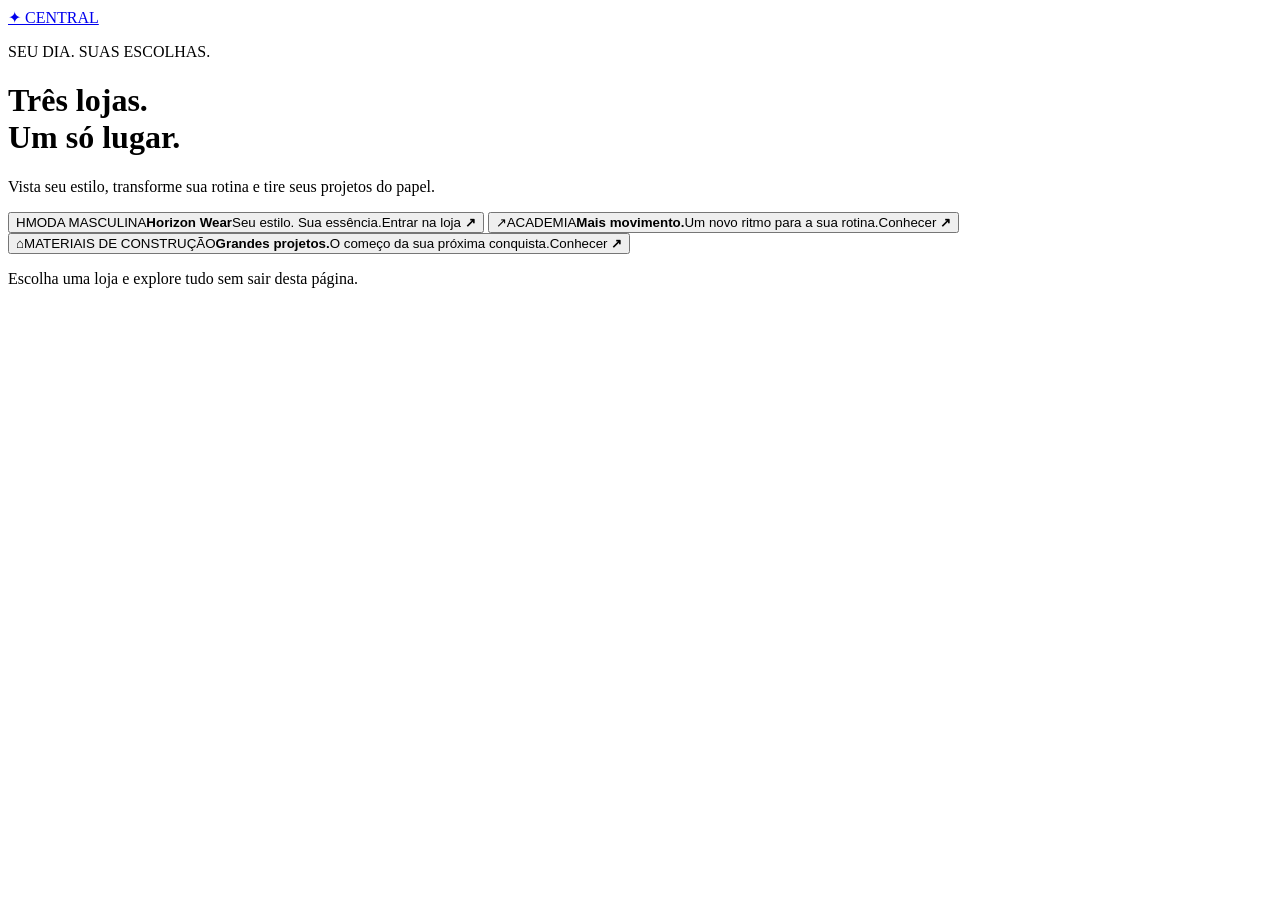
==== frontend/central/index.html @ 71c16fd4 "Add three-store central with shared Supabase and scoped administration" ====
<!doctype html>
<html lang="pt-BR"><head><meta charset="utf-8"><meta name="viewport" content="width=device-width,initial-scale=1"><meta name="description" content="Moda masculina, academia e construção em um só lugar."><title>Central — Escolha sua loja</title><link rel="stylesheet" href="/central/central.css"><script src="/central/central.js" defer></script></head>
<body>
<header class="central-header"><a class="central-brand" href="/central/" aria-label="Central — início"><span aria-hidden="true">✦</span> CENTRAL</a><button id="back" hidden>← Todas as lojas</button><nav id="storeNav" aria-label="Lojas" hidden><button data-store="horizon">Horizon Wear</button><button data-store="academia">Academia</button><button data-store="construcao">Construção</button></nav></header>
<main id="welcome"><div class="intro"><p class="eyebrow">SEU DIA. SUAS ESCOLHAS.</p><h1>Três lojas.<br><span>Um só lugar.</span></h1><p>Vista seu estilo, transforme sua rotina e tire seus projetos do papel.</p></div><section class="stores" aria-label="Escolha sua loja">
<button class="store-card horizon" data-store="horizon"><span class="card-icon" aria-hidden="true">H</span><span class="card-tag">MODA MASCULINA</span><strong>Horizon Wear</strong><span>Seu estilo. Sua essência.</span><span class="card-action">Entrar na loja <b aria-hidden="true">↗</b></span></button>
<button class="store-card academia" data-store="academia"><span class="card-icon" aria-hidden="true">↗</span><span class="card-tag">ACADEMIA</span><strong>Mais movimento.</strong><span>Um novo ritmo para a sua rotina.</span><span class="card-action">Conhecer <b aria-hidden="true">↗</b></span></button>
<button class="store-card construcao" data-store="construcao"><span class="card-icon" aria-hidden="true">⌂</span><span class="card-tag">MATERIAIS DE CONSTRUÇÃO</span><strong>Grandes projetos.</strong><span>O começo da sua próxima conquista.</span><span class="card-action">Conhecer <b aria-hidden="true">↗</b></span></button>
</section><p class="central-note">Escolha uma loja e explore tudo sem sair desta página.</p></main>
<section id="storeView" hidden aria-label="Loja selecionada"><p id="loadStatus" role="status">Abrindo a loja…</p><iframe id="storeFrame" title="Loja selecionada" referrerpolicy="same-origin"></iframe></section><p id="notice" class="notice" role="alert" hidden></p>
</body></html>
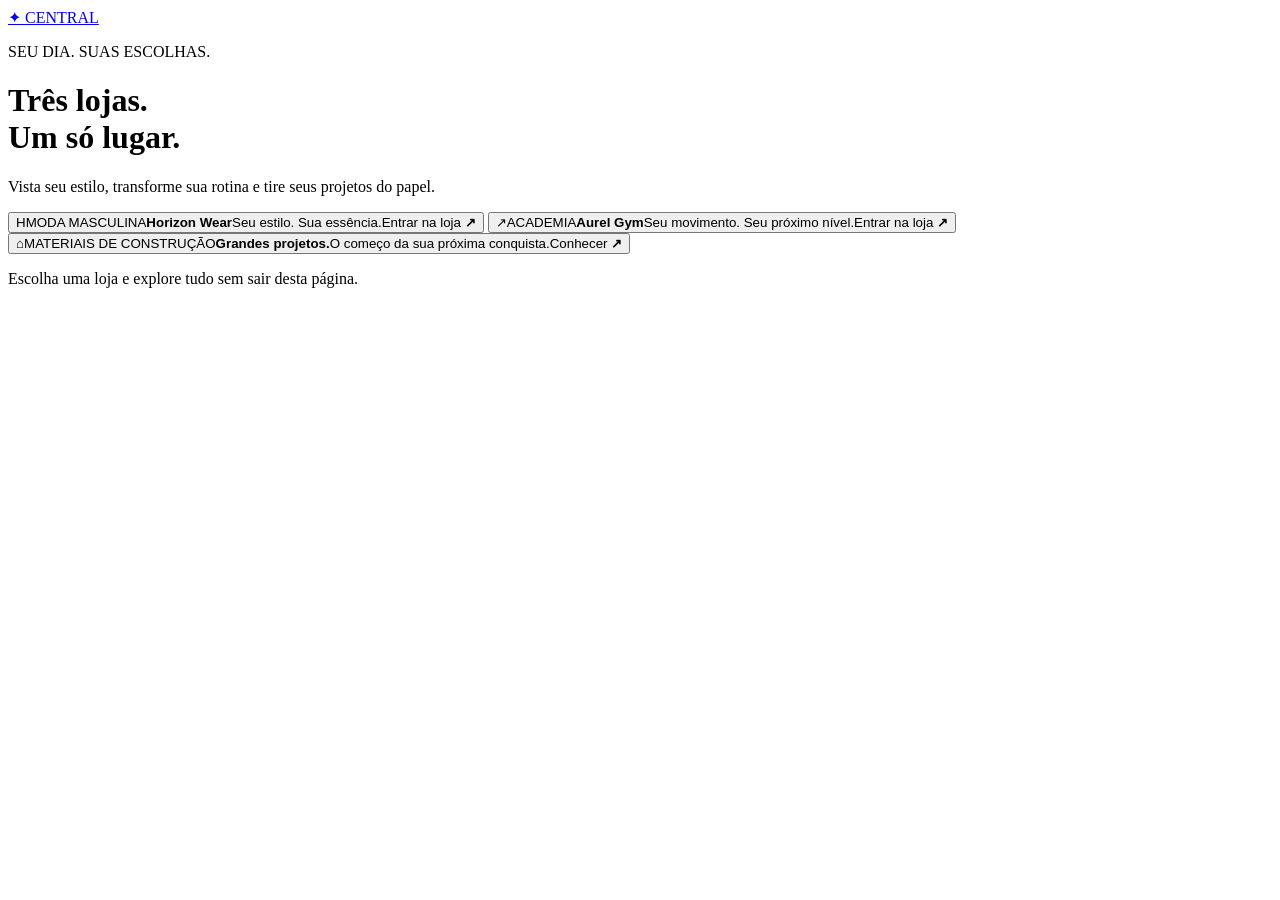
==== commit 33284e72: "Integra Aurel Gym à central de lojas" ====
--- a/frontend/central/index.html
+++ b/frontend/central/index.html
@@ -1,10 +1,10 @@
 <!doctype html>
-<html lang="pt-BR"><head><meta charset="utf-8"><meta name="viewport" content="width=device-width,initial-scale=1"><meta name="description" content="Moda masculina, academia e construção em um só lugar."><title>Central — Escolha sua loja</title><link rel="stylesheet" href="/central/central.css"><script src="/central/central.js" defer></script></head>
+<html lang="pt-BR"><head><meta charset="utf-8"><meta name="viewport" content="width=device-width,initial-scale=1"><meta name="description" content="Moda masculina, academia e construção em um só lugar."><title>Central — Escolha sua loja</title><link rel="stylesheet" href="/central/central.css?v=20261022a"><script src="/central/central.js?v=20261022a" defer></script></head>
 <body>
-<header class="central-header"><a class="central-brand" href="/central/" aria-label="Central — início"><span aria-hidden="true">✦</span> CENTRAL</a><button id="back" hidden>← Todas as lojas</button><nav id="storeNav" aria-label="Lojas" hidden><button data-store="horizon">Horizon Wear</button><button data-store="academia">Academia</button><button data-store="construcao">Construção</button></nav></header>
+<header class="central-header"><a class="central-brand" href="/central/" aria-label="Central — início"><span aria-hidden="true">✦</span> CENTRAL</a><button id="back" hidden>← Todas as lojas</button><nav id="storeNav" aria-label="Lojas" hidden><button data-store="horizon">Horizon Wear</button><button data-store="academia">Aurel Gym</button><button data-store="construcao">Construção</button></nav></header>
 <main id="welcome"><div class="intro"><p class="eyebrow">SEU DIA. SUAS ESCOLHAS.</p><h1>Três lojas.<br><span>Um só lugar.</span></h1><p>Vista seu estilo, transforme sua rotina e tire seus projetos do papel.</p></div><section class="stores" aria-label="Escolha sua loja">
 <button class="store-card horizon" data-store="horizon"><span class="card-icon" aria-hidden="true">H</span><span class="card-tag">MODA MASCULINA</span><strong>Horizon Wear</strong><span>Seu estilo. Sua essência.</span><span class="card-action">Entrar na loja <b aria-hidden="true">↗</b></span></button>
-<button class="store-card academia" data-store="academia"><span class="card-icon" aria-hidden="true">↗</span><span class="card-tag">ACADEMIA</span><strong>Mais movimento.</strong><span>Um novo ritmo para a sua rotina.</span><span class="card-action">Conhecer <b aria-hidden="true">↗</b></span></button>
+<button class="store-card academia" data-store="academia"><span class="card-icon" aria-hidden="true">↗</span><span class="card-tag">ACADEMIA</span><strong>Aurel Gym</strong><span>Seu movimento. Seu próximo nível.</span><span class="card-action">Entrar na loja <b aria-hidden="true">↗</b></span></button>
 <button class="store-card construcao" data-store="construcao"><span class="card-icon" aria-hidden="true">⌂</span><span class="card-tag">MATERIAIS DE CONSTRUÇÃO</span><strong>Grandes projetos.</strong><span>O começo da sua próxima conquista.</span><span class="card-action">Conhecer <b aria-hidden="true">↗</b></span></button>
 </section><p class="central-note">Escolha uma loja e explore tudo sem sair desta página.</p></main>
 <section id="storeView" hidden aria-label="Loja selecionada"><p id="loadStatus" role="status">Abrindo a loja…</p><iframe id="storeFrame" title="Loja selecionada" referrerpolicy="same-origin"></iframe></section><p id="notice" class="notice" role="alert" hidden></p>
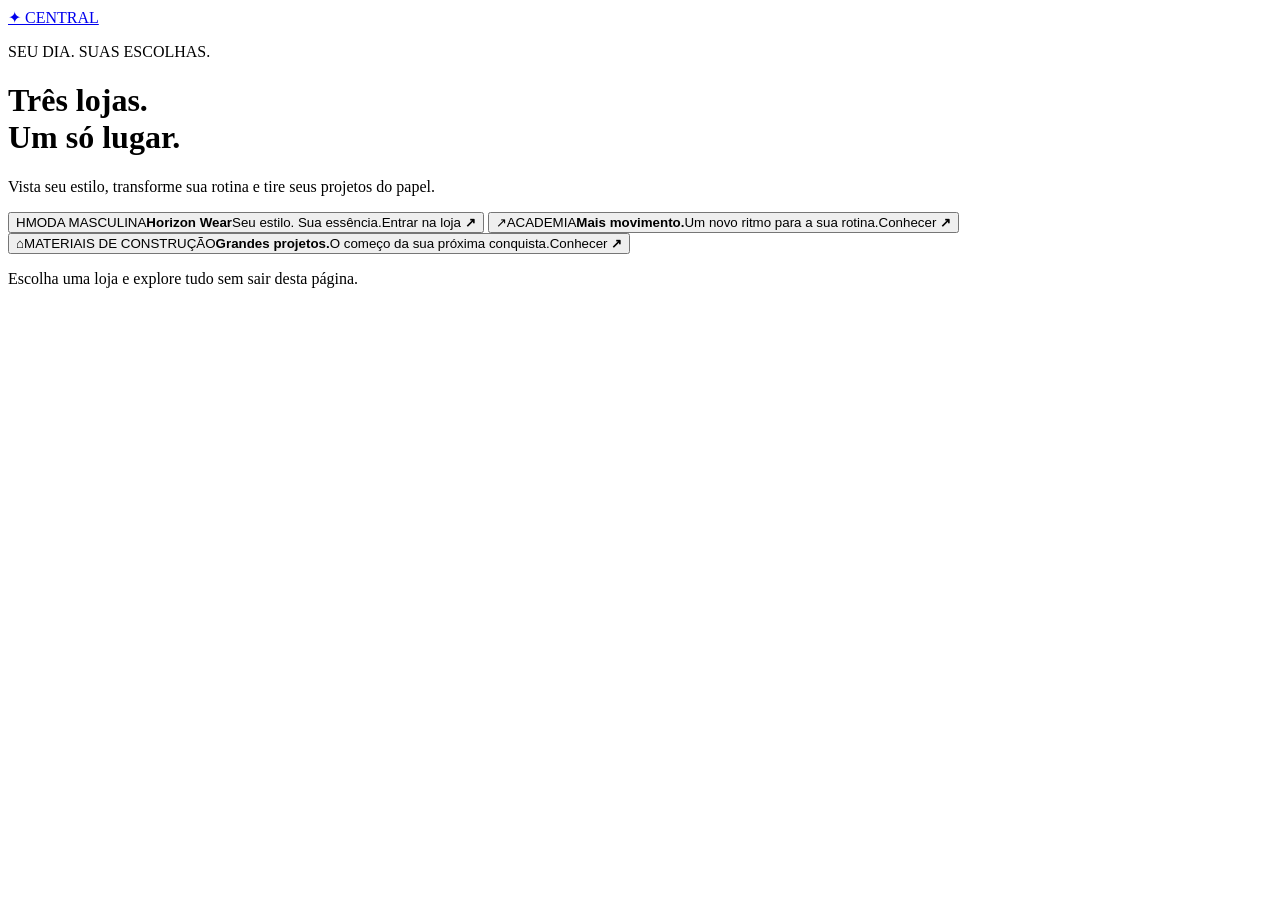
==== commit 693f3dc3: "Restaura integralmente a versão anterior à integração da Aurel Gym" ====
--- a/frontend/central/index.html
+++ b/frontend/central/index.html
@@ -1,10 +1,10 @@
 <!doctype html>
-<html lang="pt-BR"><head><meta charset="utf-8"><meta name="viewport" content="width=device-width,initial-scale=1"><meta name="description" content="Moda masculina, academia e construção em um só lugar."><title>Central — Escolha sua loja</title><link rel="stylesheet" href="/central/central.css?v=20261022a"><script src="/central/central.js?v=20261022a" defer></script></head>
+<html lang="pt-BR"><head><meta charset="utf-8"><meta name="viewport" content="width=device-width,initial-scale=1"><meta name="description" content="Moda masculina, academia e construção em um só lugar."><title>Central — Escolha sua loja</title><link rel="stylesheet" href="/central/central.css?v=20261001e"><script src="/central/central.js?v=20261001e" defer></script></head>
 <body>
-<header class="central-header"><a class="central-brand" href="/central/" aria-label="Central — início"><span aria-hidden="true">✦</span> CENTRAL</a><button id="back" hidden>← Todas as lojas</button><nav id="storeNav" aria-label="Lojas" hidden><button data-store="horizon">Horizon Wear</button><button data-store="academia">Aurel Gym</button><button data-store="construcao">Construção</button></nav></header>
+<header class="central-header"><a class="central-brand" href="/central/" aria-label="Central — início"><span aria-hidden="true">✦</span> CENTRAL</a><button id="back" hidden>← Todas as lojas</button><nav id="storeNav" aria-label="Lojas" hidden><button data-store="horizon">Horizon Wear</button><button data-store="academia">Academia</button><button data-store="construcao">Construção</button></nav></header>
 <main id="welcome"><div class="intro"><p class="eyebrow">SEU DIA. SUAS ESCOLHAS.</p><h1>Três lojas.<br><span>Um só lugar.</span></h1><p>Vista seu estilo, transforme sua rotina e tire seus projetos do papel.</p></div><section class="stores" aria-label="Escolha sua loja">
 <button class="store-card horizon" data-store="horizon"><span class="card-icon" aria-hidden="true">H</span><span class="card-tag">MODA MASCULINA</span><strong>Horizon Wear</strong><span>Seu estilo. Sua essência.</span><span class="card-action">Entrar na loja <b aria-hidden="true">↗</b></span></button>
-<button class="store-card academia" data-store="academia"><span class="card-icon" aria-hidden="true">↗</span><span class="card-tag">ACADEMIA</span><strong>Aurel Gym</strong><span>Seu movimento. Seu próximo nível.</span><span class="card-action">Entrar na loja <b aria-hidden="true">↗</b></span></button>
+<button class="store-card academia" data-store="academia"><span class="card-icon" aria-hidden="true">↗</span><span class="card-tag">ACADEMIA</span><strong>Mais movimento.</strong><span>Um novo ritmo para a sua rotina.</span><span class="card-action">Conhecer <b aria-hidden="true">↗</b></span></button>
 <button class="store-card construcao" data-store="construcao"><span class="card-icon" aria-hidden="true">⌂</span><span class="card-tag">MATERIAIS DE CONSTRUÇÃO</span><strong>Grandes projetos.</strong><span>O começo da sua próxima conquista.</span><span class="card-action">Conhecer <b aria-hidden="true">↗</b></span></button>
 </section><p class="central-note">Escolha uma loja e explore tudo sem sair desta página.</p></main>
 <section id="storeView" hidden aria-label="Loja selecionada"><p id="loadStatus" role="status">Abrindo a loja…</p><iframe id="storeFrame" title="Loja selecionada" referrerpolicy="same-origin"></iframe></section><p id="notice" class="notice" role="alert" hidden></p>
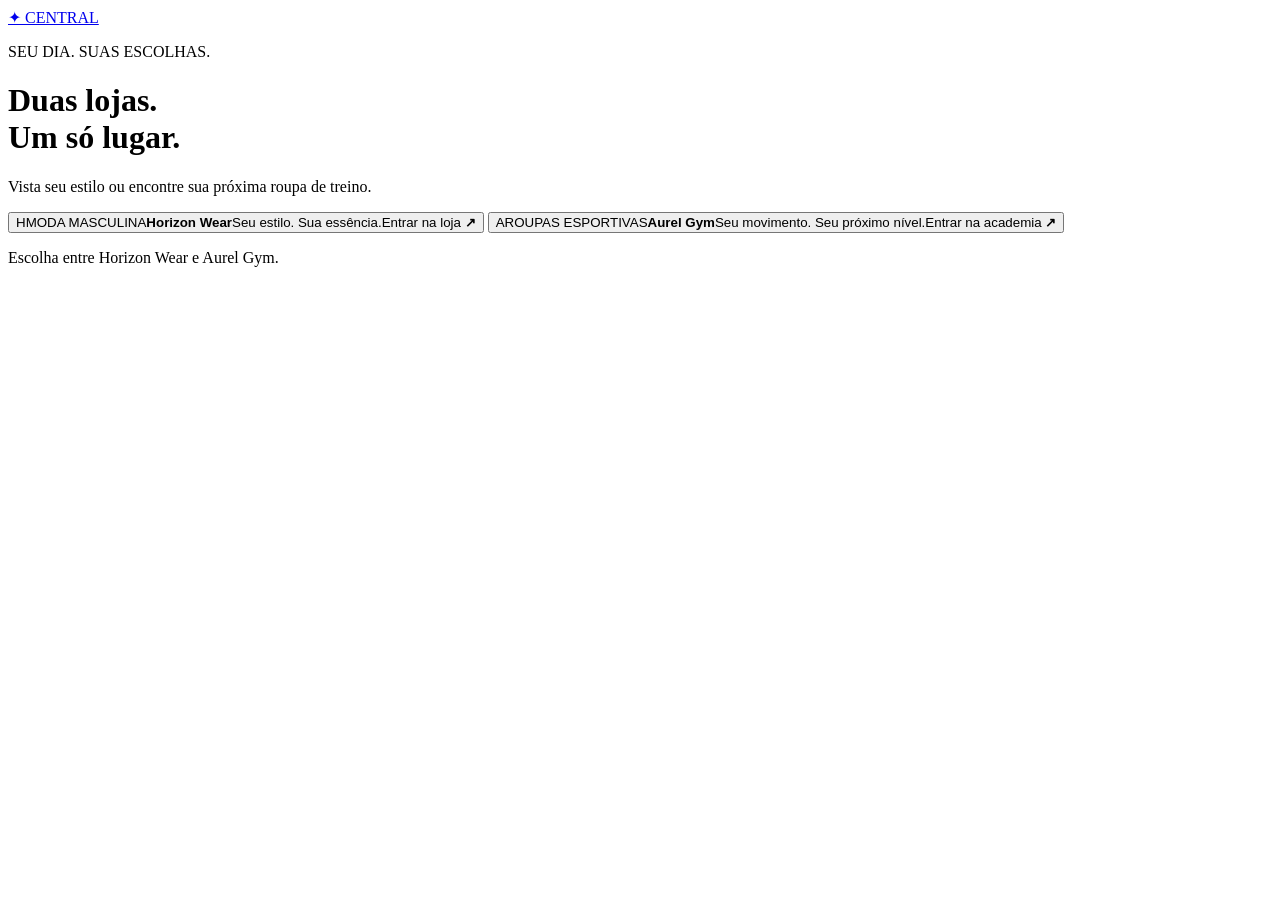
==== commit 99780036: "Integrar Aurel Gym e ocultar Construção na central" ====
--- a/frontend/central/index.html
+++ b/frontend/central/index.html
@@ -1,11 +1,11 @@
 <!doctype html>
-<html lang="pt-BR"><head><meta charset="utf-8"><meta name="viewport" content="width=device-width,initial-scale=1"><meta name="description" content="Moda masculina, academia e construção em um só lugar."><title>Central — Escolha sua loja</title><link rel="stylesheet" href="/central/central.css?v=20261001e"><script src="/central/central.js?v=20261001e" defer></script></head>
+<html lang="pt-BR"><head><meta charset="utf-8"><meta name="viewport" content="width=device-width,initial-scale=1"><meta name="description" content="Horizon Wear e Aurel Gym em um só lugar."><title>Central — Horizon Wear e Aurel Gym</title><link rel="stylesheet" href="/central/central.css?v=20261001e"><script src="/central/central.js?v=20261001e" defer></script></head>
 <body>
-<header class="central-header"><a class="central-brand" href="/central/" aria-label="Central — início"><span aria-hidden="true">✦</span> CENTRAL</a><button id="back" hidden>← Todas as lojas</button><nav id="storeNav" aria-label="Lojas" hidden><button data-store="horizon">Horizon Wear</button><button data-store="academia">Academia</button><button data-store="construcao">Construção</button></nav></header>
-<main id="welcome"><div class="intro"><p class="eyebrow">SEU DIA. SUAS ESCOLHAS.</p><h1>Três lojas.<br><span>Um só lugar.</span></h1><p>Vista seu estilo, transforme sua rotina e tire seus projetos do papel.</p></div><section class="stores" aria-label="Escolha sua loja">
+<header class="central-header"><a class="central-brand" href="/central/" aria-label="Central — início"><span aria-hidden="true">✦</span> CENTRAL</a><button id="back" hidden>← Todas as lojas</button><nav id="storeNav" aria-label="Lojas" hidden><button data-store="horizon">Horizon Wear</button><button data-store="academia">Academia</button></nav></header>
+<main id="welcome"><div class="intro"><p class="eyebrow">SEU DIA. SUAS ESCOLHAS.</p><h1>Duas lojas.<br><span>Um só lugar.</span></h1><p>Vista seu estilo ou encontre sua próxima roupa de treino.</p></div><section class="stores" aria-label="Escolha sua loja">
 <button class="store-card horizon" data-store="horizon"><span class="card-icon" aria-hidden="true">H</span><span class="card-tag">MODA MASCULINA</span><strong>Horizon Wear</strong><span>Seu estilo. Sua essência.</span><span class="card-action">Entrar na loja <b aria-hidden="true">↗</b></span></button>
-<button class="store-card academia" data-store="academia"><span class="card-icon" aria-hidden="true">↗</span><span class="card-tag">ACADEMIA</span><strong>Mais movimento.</strong><span>Um novo ritmo para a sua rotina.</span><span class="card-action">Conhecer <b aria-hidden="true">↗</b></span></button>
-<button class="store-card construcao" data-store="construcao"><span class="card-icon" aria-hidden="true">⌂</span><span class="card-tag">MATERIAIS DE CONSTRUÇÃO</span><strong>Grandes projetos.</strong><span>O começo da sua próxima conquista.</span><span class="card-action">Conhecer <b aria-hidden="true">↗</b></span></button>
-</section><p class="central-note">Escolha uma loja e explore tudo sem sair desta página.</p></main>
+<button class="store-card academia" data-store="academia"><span class="card-icon" aria-hidden="true">A</span><span class="card-tag">ROUPAS ESPORTIVAS</span><strong>Aurel Gym</strong><span>Seu movimento. Seu próximo nível.</span><span class="card-action">Entrar na academia <b aria-hidden="true">↗</b></span></button>
+
+</section><p class="central-note">Escolha entre Horizon Wear e Aurel Gym.</p></main>
 <section id="storeView" hidden aria-label="Loja selecionada"><p id="loadStatus" role="status">Abrindo a loja…</p><iframe id="storeFrame" title="Loja selecionada" referrerpolicy="same-origin"></iframe></section><p id="notice" class="notice" role="alert" hidden></p>
 </body></html>
